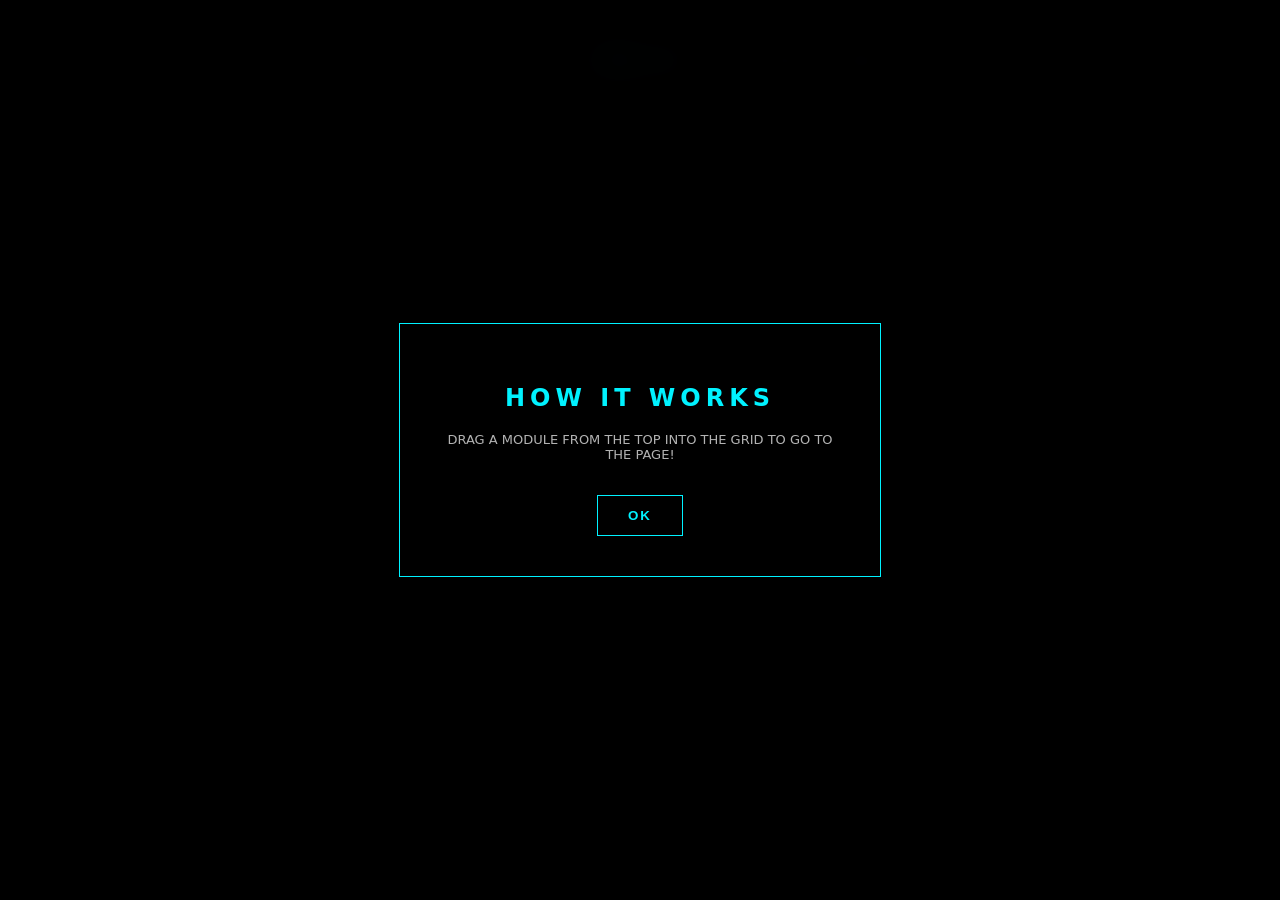
==== index.html @ 21e32593 "Add files via upload" ====
<!DOCTYPE html>
<html lang="en">
<head>
    <meta charset="UTF-8">
    <title>INDEX</title>
    <link rel="stylesheet" href="style.css">
</head>
<body>

    <div id="guide-overlay">
        <div id="guide-box">
            <h2 style="color:var(--accent); letter-spacing:5px;">HOW IT WORKS</h2>
            <p style="font-size:13px; opacity:0.7;">DRAG A MODULE FROM THE TOP INTO THE GRID TO GO TO THE PAGE!</p>
            <button id="ok-btn">OK</button>
        </div>
    </div>

    <nav id="nav-bar">
        <div class="nav-items">
            <div class="nav-pill" data-target="page1.html">1</div>
            <div class="nav-pill" data-target="page2.html">2</div>
            <div class="brand-logo" onclick="window.location.href='index.html'">
                <span class="logo-accent">[</span> MK-V <span class="logo-accent">]</span>
            </div>
            <div class="nav-pill" data-target="page3.html">3</div>
            <div class="nav-pill" data-target="page4.html">4</div>
        </div>
    </nav>

    <div id="workspace">
        <div id="status" style="opacity:0.1; font-size:3rem; letter-spacing:15px; text-align:center;">DRAG MODULES HERE!</div>
    </div>

    <script src="script.js"></script>
</body>
</html>
---- style.css ----
:root {
    --bg: #010103;
    --accent: #00f2ff;
    --panel: rgba(255, 255, 255, 0.04);
    --border: rgba(255, 255, 255, 0.1);
}

body, html {
    margin: 0; padding: 0;
    background: var(--bg);
    color: #fff;
    font-family: 'Inter', system-ui, sans-serif;
    height: 100vh;
    display: flex;
    flex-direction: column;
    overflow: hidden;
    user-select: none;
}

/* NAVIGATION */
#nav-bar {
    width: 100%;
    height: 120px;
    display: flex;
    justify-content: center;
    align-items: center;
    background: linear-gradient(to bottom, rgba(0,0,0,0.9), transparent);
    z-index: 100;
}

.nav-items { 
    display: flex; 
    align-items: center; 
    justify-content: center;
    gap: 20px; 
    background: rgba(255,255,255,0.02);
    padding: 10px 30px;
    border: 1px solid var(--border);
    border-radius: 50px;
    backdrop-filter: blur(10px);
}

.nav-pill {
    padding: 14px 22px;
    background: var(--panel);
    border: 1px solid var(--border);
    border-radius: 8px;
    font-size: 11px;
    font-weight: 900;
    letter-spacing: 3px;
    cursor: grab;
    transition: all 0.3s ease;
    white-space: nowrap;
}

.nav-pill:hover { border-color: var(--accent); color: var(--accent); }

/* Auto-highlight class applied by JS */
.nav-pill.active-page {
    border-color: var(--accent); 
    background: rgba(0, 242, 255, 0.1); 
    color: var(--accent);
}

.brand-logo { 
    padding: 0 30px; 
    color: var(--accent); 
    font-weight: 900; 
    letter-spacing: 8px; 
    cursor: pointer;
    transition: all 0.4s cubic-bezier(0.175, 0.885, 0.32, 1.275);
    text-shadow: 0 0 15px rgba(0, 242, 255, 0.5);
}

.logo-accent { opacity: 0.3; color: #fff; }
.brand-logo:hover { transform: scale(1.1); text-shadow: 0 0 25px var(--accent); }

/* WORKSPACE */
#workspace {
    flex: 1; 
    margin: 20px 40px 40px;
    border: 1px solid var(--border);
    border-radius: 8px; 
    display: flex; 
    flex-direction: column;
    background: radial-gradient(circle at center, #08080c 0%, #010103 100%);
    transition: all 0.3s ease;
    overflow: hidden;
}

#workspace.drag-over { border-color: var(--accent); background: rgba(0, 242, 255, 0.05); }

.content-inner {
    padding: 40px;
    flex: 1;
    overflow-y: auto;
}

/* PROXY GHOST */
.proxy {
    position: fixed; padding: 12px 24px; background: var(--accent);
    color: #000; font-weight: 900; font-size: 11px;
    pointer-events: none; z-index: 9999;
    box-shadow: 0 10px 30px rgba(0, 242, 255, 0.4);
}

/* GUIDE OVERLAY (Index only) */
#guide-overlay {
    position: fixed; inset: 0;
    background: rgba(0, 0, 0, 0.95);
    backdrop-filter: blur(15px);
    z-index: 5000;
    display: flex; align-items: center; justify-content: center;
    transition: opacity 0.5s ease;
}

#guide-box {
    width: 400px; padding: 40px; border: 1px solid var(--accent);
    text-align: center; background: #000;
}

#ok-btn {
    background: transparent; border: 1px solid var(--accent);
    color: var(--accent); padding: 12px 30px; cursor: pointer;
    font-weight: 800; letter-spacing: 2px; margin-top: 20px;
}

.hidden { display: none !important; }
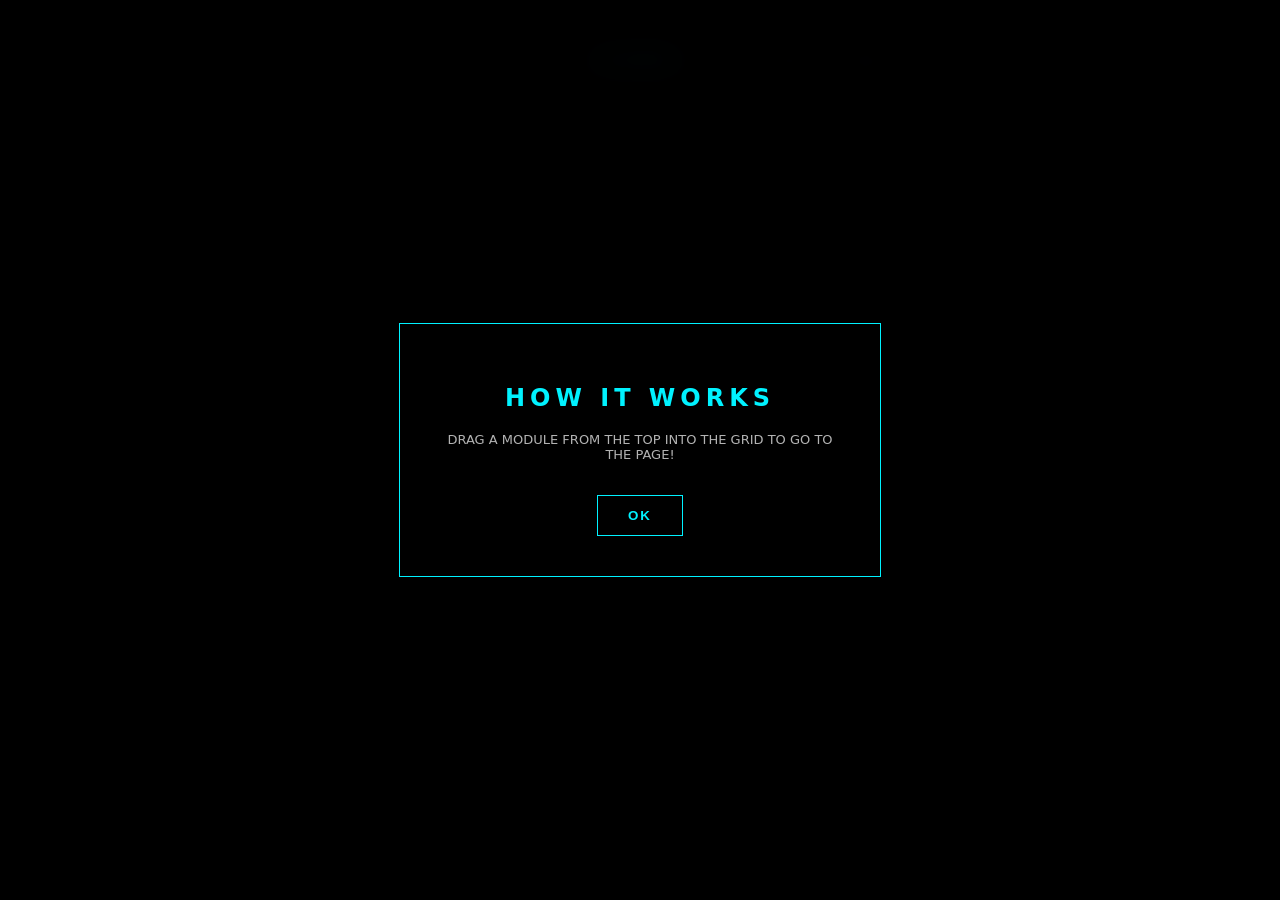
==== commit 3bc7387e: "Update index.html" ====
--- a/index.html
+++ b/index.html
@@ -20,7 +20,7 @@
             <div class="nav-pill" data-target="page1.html">1</div>
             <div class="nav-pill" data-target="page2.html">2</div>
             <div class="brand-logo" onclick="window.location.href='index.html'">
-                <span class="logo-accent">[</span> MK-V <span class="logo-accent">]</span>
+                <span class="logo-accent">[</span> HOME <span class="logo-accent">]</span>
             </div>
             <div class="nav-pill" data-target="page3.html">3</div>
             <div class="nav-pill" data-target="page4.html">4</div>
@@ -33,4 +33,4 @@
 
     <script src="script.js"></script>
 </body>
-</html>+</html>
